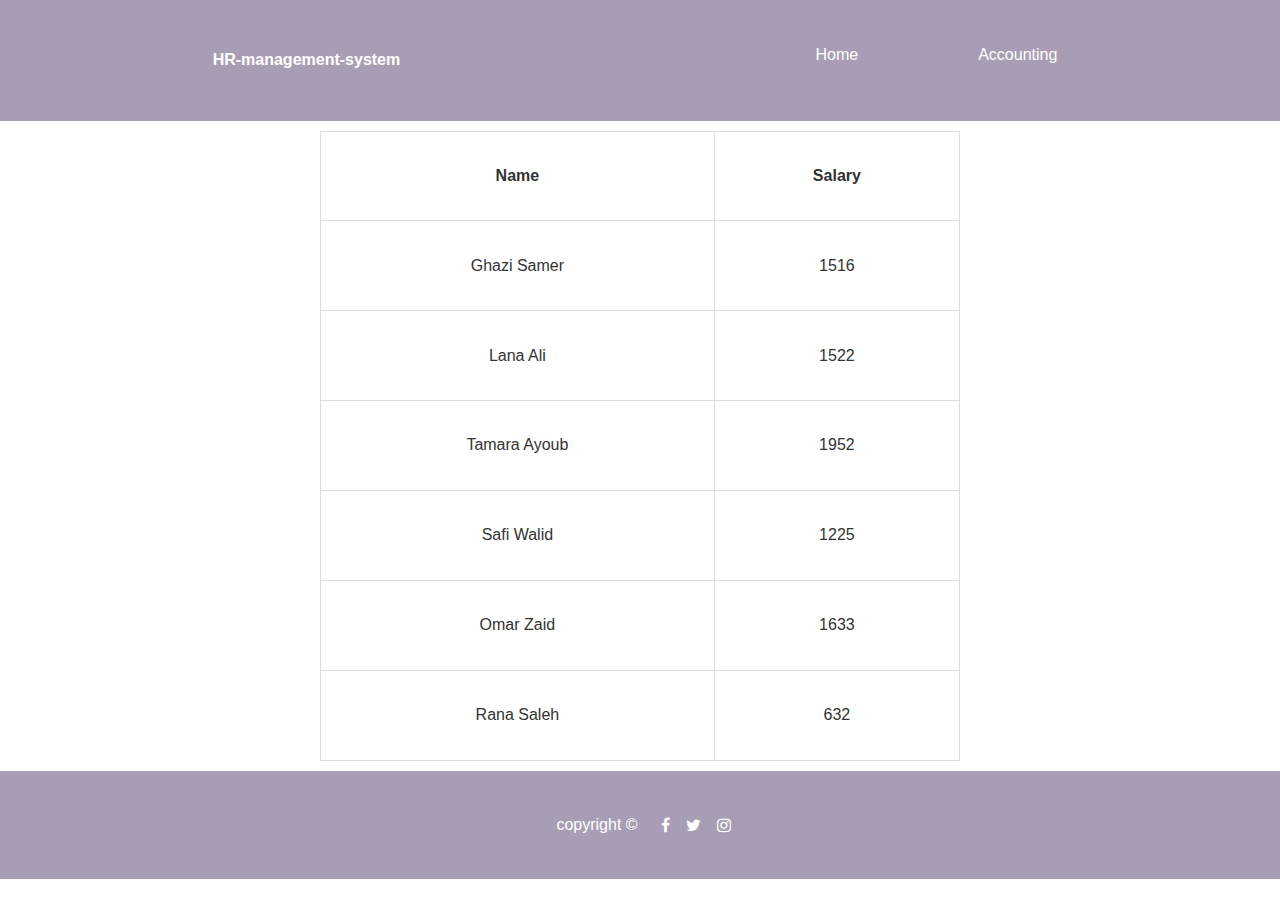
==== index.html @ 8d96f93a "solve lab07" ====
<!DOCTYPE html>
<html lang="en">
<head>
    <meta charset="UTF-8">
    <meta name="viewport" content="width=device-width, initial-scale=1.0">
    <link rel="stylesheet" href="https://cdnjs.cloudflare.com/ajax/libs/font-awesome/4.7.0/css/font-awesome.min.css">
    <link rel="stylesheet" href="style.css" class="css">
    <title>HR-management-system</title>
</head>
<body>
    <div class="contaier">
    <header class="nav">
        <h4>
            HR-management-system
        </h4>
        <ul>
            <li>
                <a href="index.html">Home</a>
            </li>
            <li>
                <a href="accounting.html">Accounting</a>
            </li>
        </ul>
    </header>
    <main class="main-sec">
      <table>
        <tr>
            <th>Name</th>
            <th>Salary</th>
        </tr>
        <tr>
            <td class="N1"></td>
            <td class="S1"></td>
        </tr>
        <tr>
            <td class="N2"></td>
            <td class="S2"></td>
        </tr>
        <tr>
            <td class="N3"></td>
            <td class="S3"></td>
        </tr>
        <tr>
            <td class="N4"></td>
            <td class="S4"></td>
        </tr>
        <tr>
            <td class="N5"></td>
            <td class="S5"></td>
        </tr>
        <tr>
            <td class="N6"></td>
            <td class="S6"></td>
        </tr>
      </table>

    </main>
    <footer class="footer">
        <p> copyright &copy;</p><a href="#" class="fa fa-facebook"></a>
            <a href="#" class="fa fa-twitter"></a>
            <a href="#" class="fa fa-instagram"></a>
        
        
    </footer>
</div>
<script src="app.js"></script>
</body>

</html>
---- style.css ----
body{
    font-family: Arial, Helvetica, sans-serif;
    margin: 0;
     color: #fff; 
}
.contaier{
    display: flex;
    flex-direction: column;
    height: 100%;
}
.nav{
    background-color: rgb(169, 157, 181);
    display: flex;
    flex-direction: row;
    justify-content: space-around;
    padding: 30px;
}
.nav ul{
    display: inline-flex;
    gap: 100px;
    list-style: none;
}
.nav li a{
    text-decoration: none;
    color: #fff;
   
    padding: 10px;
    border-radius: 5px;
}
.nav li a:hover{
    color: rgb(108, 97, 118);
     background-color:rgb(231, 223, 239);
}
.main-sec{
    height:70vh;
    color: #333;
    display: flex;
    /* align-items: center; */
    justify-content: center;
    margin: 10px 0 10px 0;
}

table {
    font-family: arial, sans-serif;
    border-collapse: collapse;
    width: 50%;
    
}

td,th{
border: 1px solid #dddddd;
text-align: left;
padding: 20px;
text-align: center;
}

.footer{
    background-color: rgb(169, 157, 181);
    display: flex;
    flex-direction: row;
    align-items: center;
    justify-content: center;
    padding: 30px;
}
.footer p{
    margin: 15px;
}
.footer a{
    color: #fff;
    padding: 8px;
    text-decoration: none;
}
.footer a:hover{
    color: rgb(108, 97, 118);
}
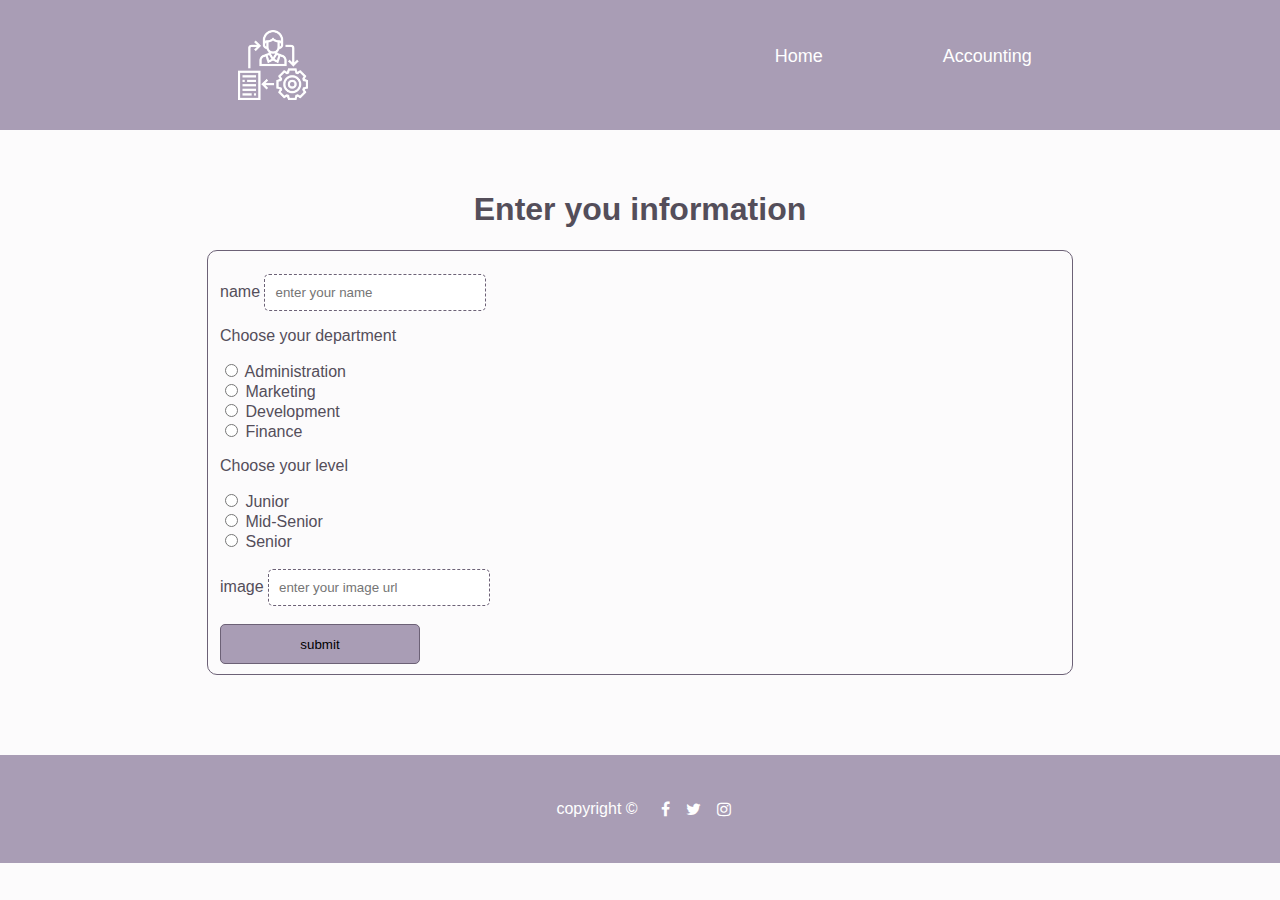
==== commit 819b2f9b: "soved lab08" ====
--- a/index.html
+++ b/index.html
@@ -5,14 +5,13 @@
     <meta name="viewport" content="width=device-width, initial-scale=1.0">
     <link rel="stylesheet" href="https://cdnjs.cloudflare.com/ajax/libs/font-awesome/4.7.0/css/font-awesome.min.css">
     <link rel="stylesheet" href="style.css" class="css">
+    <link rel="icon" type="image/x-icon" href="process (1).png">
     <title>HR-management-system</title>
 </head>
 <body>
     <div class="contaier">
     <header class="nav">
-        <h4>
-            HR-management-system
-        </h4>
+       <img src="process (1).png" alt="img">
         <ul>
             <li>
                 <a href="index.html">Home</a>
@@ -23,37 +22,40 @@
         </ul>
     </header>
     <main class="main-sec">
-      <table>
-        <tr>
-            <th>Name</th>
-            <th>Salary</th>
-        </tr>
-        <tr>
-            <td class="N1"></td>
-            <td class="S1"></td>
-        </tr>
-        <tr>
-            <td class="N2"></td>
-            <td class="S2"></td>
-        </tr>
-        <tr>
-            <td class="N3"></td>
-            <td class="S3"></td>
-        </tr>
-        <tr>
-            <td class="N4"></td>
-            <td class="S4"></td>
-        </tr>
-        <tr>
-            <td class="N5"></td>
-            <td class="S5"></td>
-        </tr>
-        <tr>
-            <td class="N6"></td>
-            <td class="S6"></td>
-        </tr>
-      </table>
-
+        <!-- <h3>please enter your information</h3> -->
+        <form id="input-form">
+            <h1>Enter you information</h1>
+        <fieldset class="forrm" >
+            <!-- <legend>Enter your information</legend> -->
+            <br>
+            <label class="lable" for="name">name</label>
+            <input class="inputfield" type="text" name="name" id="name" placeholder="enter your name">
+            <p>Choose your department</p>
+            <input class="radio" type="radio" id="Administration" name="department" value="Administration">
+            <label class="radio" for="Administration">Administration</label><br>
+            <input class="radio" type="radio" id="Marketing" name="department" value="Marketing">
+            <label class="radio" for="Marketing">Marketing</label><br>
+            <input class="radio" type="radio" id="Development" name="department" value="Development">
+            <label class="radio" for="Development">Development</label><br>
+            <input class="radio" type="radio" id="Finance" name="department" value="Finance">
+            <label class="radio" for="Finance">Finance</label>
+        </br>
+        <p>Choose your level</p>
+            <input type="radio" id="Junior" name="level" value="Junior">
+            <label for="Junior">Junior</label><br>
+            <input type="radio" id="Mid-Senior" name="level" value="Mid-Senior">
+            <label for="Mid-Senior">Mid-Senior</label><br>
+            <input type="radio" id="Senior" name="level" value="Senior">
+            <label for="Senior">Senior</label> <br><br>
+            <label for="image">image </label>
+            
+            <input class="inputfield" type="url" name="image" id="image" placeholder="enter your image url">
+            <br><br>
+            <input class="btn" type="submit" value="submit">
+           </select> 
+        </fieldset>
+    </form>
+        <div id="card-container"></div>
     </main>
     <footer class="footer">
         <p> copyright &copy;</p><a href="#" class="fa fa-facebook"></a>
--- a/style.css
+++ b/style.css
@@ -2,6 +2,7 @@
     font-family: Arial, Helvetica, sans-serif;
     margin: 0;
      color: #fff; 
+     background-color: #fcfbfc;
 }
 .contaier{
     display: flex;
@@ -15,12 +16,16 @@
     justify-content: space-around;
     padding: 30px;
 }
+.nav img{
+    width: 70px;
+}
 .nav ul{
     display: inline-flex;
     gap: 100px;
     list-style: none;
 }
 .nav li a{
+    font-size: large;
     text-decoration: none;
     color: #fff;
    
@@ -31,29 +36,80 @@
     color: rgb(108, 97, 118);
      background-color:rgb(231, 223, 239);
 }
-.main-sec{
-    height:70vh;
+ .main-sec{
+    margin: 20px;
     color: #333;
-    display: flex;
-    /* align-items: center; */
-    justify-content: center;
-    margin: 10px 0 10px 0;
+    
+} 
+#input-form{
+    color:#544e5a;
+    align-items: center;
+    display: flex; 
+    padding: 20px;
+    flex-direction: column;
+}
+.forrm{
+    /* display: flex; 
+     flex-direction: column; 
+      align-items: center;  */
+      /* justify-content: center;   */
+    border:1px solid rgb(108, 97, 118);
+    border-radius: 10px;
+    width: 70%;
 }
 
-table {
-    font-family: arial, sans-serif;
-    border-collapse: collapse;
-    width: 50%;
-    
+.inputfield{
+    width: 200px;
+    padding: 10px;
+    border-radius: 5px;
+    border: .5px rgb(108, 97, 118) dashed;
+}
+.btn{
+    background-color: rgb(169, 157, 181);
+    width: 200px;
+    height: 40px;
+    padding: 5px;
+    border-radius: 5px;
+    border: 1px solid  rgb(108, 97, 118);
+    /* margin-left: 500px; */
+}
+.btn:hover{
+    cursor: pointer;
+    background-color:rgb(108, 97, 118) ;
 }
 
-td,th{
-border: 1px solid #dddddd;
-text-align: left;
-padding: 20px;
-text-align: center;
+#card-container{
+    display: flex;
+    flex-wrap: wrap;
+    margin: 20px;
+    justify-content: center;
+    align-items: center;
 }
-
+.card{
+    color: #fff;
+    display: flex;
+    flex-direction: column;
+    align-items: center;
+    justify-content: center;
+    margin: 20px;
+    background-color:rgb(169, 157, 181);
+    
+    padding: 40px;
+    /* width: 250px; */
+    border-radius: 20px;
+}
+.card:hover{
+    cursor: pointer;
+    background-color:rgb(108, 97, 118) ;
+}
+.card .image{
+    width: 200px;
+    border-radius: 10px;
+}
+.card .image:hover{
+    width: 210px;
+    border-radius: 10px;
+}
 .footer{
     background-color: rgb(169, 157, 181);
     display: flex;
